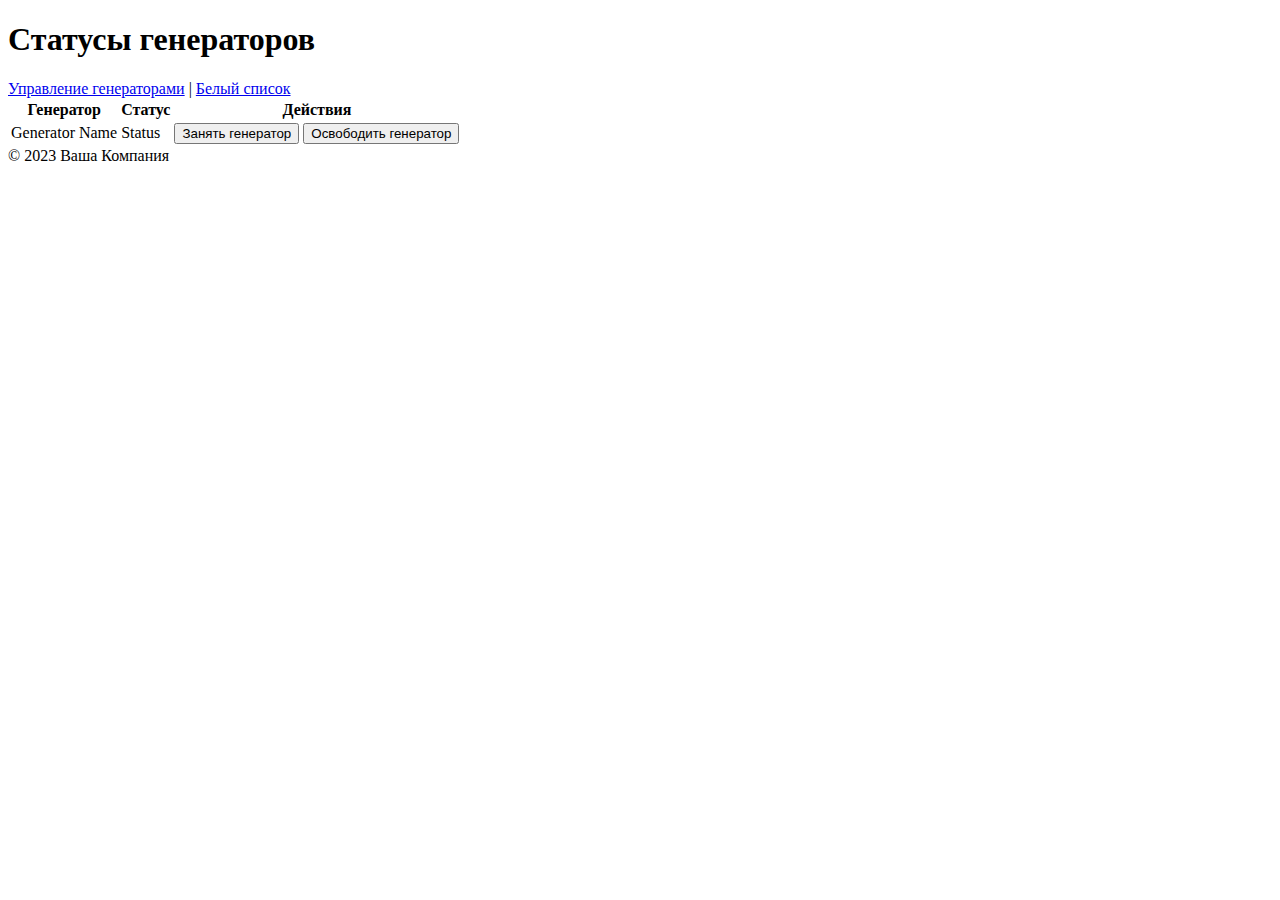
==== src/main/resources/templates/index.html @ 9be7bb22 "немного фиксов" ====
<!-- src/main/resources/templates/index.html -->

<!DOCTYPE html>
<html xmlns:th="http://www.thymeleaf.org">
<head>
    <title>Статусы генераторов</title>
    <meta charset="UTF-8">
    <link rel="stylesheet" type="text/css" href="/css/styles.css">
    <!-- Подключение jQuery -->
    <script src="https://code.jquery.com/jquery-3.6.0.min.js"></script>
    <!-- CSRF-токены -->
</head>
<body>
<header>
    <h1>Статусы генераторов</h1>
    <nav>
        <a href="/generators">Управление генераторами</a> |
        <a href="/whitelist">Белый список</a>
    </nav>
</header>

<table>
    <tr>
        <th>Генератор</th>
        <th>Статус</th>
        <th>Действия</th>
    </tr>
    <th:block th:each="gen : ${generators}">
        <tr>
            <td th:text="${gen.name}">Generator Name</td>
            <td id="status-[[${gen.id}]]" th:text="${statusMap[gen.id]}">Status</td>
            <td>
                <button id="occupy-btn-[[${gen.id}]]"
                        th:onclick="'occupyGenerator(' + ${gen.id} + ')'">Занять генератор</button>
                <button id="release-btn-[[${gen.id}]]"
                        th:onclick="'releaseGenerator(' + ${gen.id} + ')'">Освободить генератор</button>
            </td>
        </tr>
    </th:block>
</table>

<script>
    // Функции для получения CSRF-токена и имени заголовка
    function getCsrfToken() {
        return $('meta[name="_csrf"]').attr('content');
    }

    function getCsrfHeader() {
        return $('meta[name="_csrf_header"]').attr('content');
    }

    // Функция для обновления статусов генераторов
    function updateStatuses() {
        console.log('Вызов функции updateStatuses');
        $.ajax({
            url: '/status',
            type: 'GET',
            success: function (data) {
                console.log('Получены данные:', data);
                var statusMap = data['statusMap'];
                for (var generatorId in statusMap) {
                    if (statusMap.hasOwnProperty(generatorId)) {
                        var status = statusMap[generatorId];
                        var id = 'status-' + generatorId;
                        console.log('Обновление статуса для генератора ' + generatorId + ': ' + status);
                        $('#' + id).text(status);
                    }
                }
            },
            error: function (error) {
                console.error('Ошибка при обновлении статусов:', error);
            }
        });
    }

    // Функция для занятия генератора
    function occupyGenerator(generatorId) {
        var occupyButton = $('#occupy-btn-' + generatorId);
        occupyButton.prop('disabled', true);


        $.ajax({
            url: '/occupy/' + generatorId,
            type: 'POST',
            success: function () {
                console.log('Генератор ' + generatorId + ' успешно занят.');
                // Обновляем статус на клиенте сразу
                $('#status-' + generatorId).text('Занят');
            },
            error: function (xhr, status, error) {
                console.error('Ошибка при занятии генератора:', error);
                alert('Ошибка при занятии генератора: ' + xhr.responseText);
            },
            complete: function () {
                occupyButton.prop('disabled', false);
            }
        });
    }

    // Функция для освобождения генератора
    function releaseGenerator(generatorId) {
        var releaseButton = $('#release-btn-' + generatorId);
        releaseButton.prop('disabled', true);

        $.ajax({
            url: '/release/' + generatorId,
            type: 'POST',
            success: function () {
                console.log('Генератор ' + generatorId + ' успешно освобождён.');
                // Обновляем статус на клиенте сразу
                $('#status-' + generatorId).text('Свободен');
            },
            error: function (xhr, status, error) {
                console.error('Ошибка при освобождении генератора:', error);
                alert('Ошибка при освобождении генератора: ' + xhr.responseText);
            },
            complete: function () {
                releaseButton.prop('disabled', false);
            }
        });
    }

    // Обновляем статусы каждые 5 секунд
    setInterval(updateStatuses, 5000);

    // Выполняем первоначальное обновление статусов при загрузке страницы
    updateStatuses();
</script>

<div class="footer">
    &copy; 2023 Ваша Компания
</div>
</body>
</html>
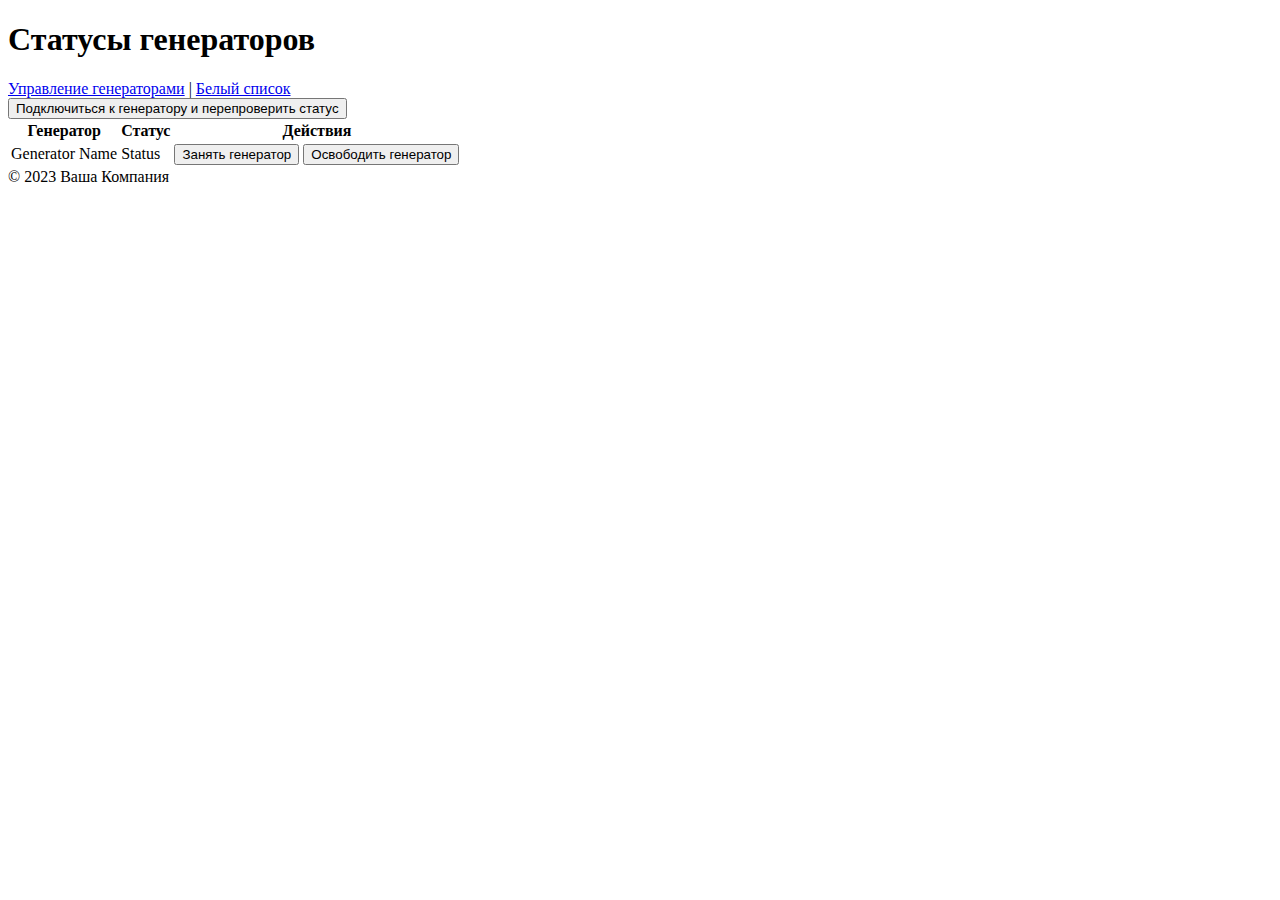
==== commit bcc964c1: "немного фиксов" ====
--- a/src/main/resources/templates/index.html
+++ b/src/main/resources/templates/index.html
@@ -9,6 +9,8 @@
     <!-- Подключение jQuery -->
     <script src="https://code.jquery.com/jquery-3.6.0.min.js"></script>
     <!-- CSRF-токены -->
+    <meta name="_csrf" th:content="${_csrf.token}"/>
+    <meta name="_csrf_header" th:content="${_csrf.headerName}"/>
 </head>
 <body>
 <header>
@@ -19,6 +21,9 @@
     </nav>
 </header>
 
+<!-- Кнопка для обновления статусов -->
+<button onclick="refreshStatuses()">Подключиться к генератору и перепроверить статус</button>
+
 <table>
     <tr>
         <th>Генератор</th>
@@ -28,11 +33,13 @@
     <th:block th:each="gen : ${generators}">
         <tr>
             <td th:text="${gen.name}">Generator Name</td>
-            <td id="status-[[${gen.id}]]" th:text="${statusMap[gen.id]}">Status</td>
+            <td id="status-[[${gen.id}]]" th:text="${gen.status}">Status</td>
             <td>
                 <button id="occupy-btn-[[${gen.id}]]"
+                        th:disabled="${gen.status == 'Занят' || gen.status.startsWith('Ошибка')}"
                         th:onclick="'occupyGenerator(' + ${gen.id} + ')'">Занять генератор</button>
                 <button id="release-btn-[[${gen.id}]]"
+                        th:disabled="${gen.status == 'Свободен' || gen.status.startsWith('Ошибка')}"
                         th:onclick="'releaseGenerator(' + ${gen.id} + ')'">Освободить генератор</button>
             </td>
         </tr>
@@ -40,7 +47,6 @@
 </table>
 
 <script>
-    // Функции для получения CSRF-токена и имени заголовка
     function getCsrfToken() {
         return $('meta[name="_csrf"]').attr('content');
     }
@@ -49,21 +55,33 @@
         return $('meta[name="_csrf_header"]').attr('content');
     }
 
-    // Функция для обновления статусов генераторов
     function updateStatuses() {
         console.log('Вызов функции updateStatuses');
         $.ajax({
-            url: '/status',
+            url: '/getStatuses',
             type: 'GET',
             success: function (data) {
-                console.log('Получены данные:', data);
-                var statusMap = data['statusMap'];
-                for (var generatorId in statusMap) {
-                    if (statusMap.hasOwnProperty(generatorId)) {
-                        var status = statusMap[generatorId];
+                console.log('Получены статусы генераторов:', data);
+                for (var generatorId in data) {
+                    if (data.hasOwnProperty(generatorId)) {
+                        var status = data[generatorId];
                         var id = 'status-' + generatorId;
-                        console.log('Обновление статуса для генератора ' + generatorId + ': ' + status);
                         $('#' + id).text(status);
+
+                        var occupyButton = $('#occupy-btn-' + generatorId);
+                        var releaseButton = $('#release-btn-' + generatorId);
+
+                        if (status === 'Занят' || status.startsWith('Ошибка')) {
+                            occupyButton.prop('disabled', true);
+                        } else {
+                            occupyButton.prop('disabled', false);
+                        }
+
+                        if (status === 'Свободен' || status.startsWith('Ошибка')) {
+                            releaseButton.prop('disabled', true);
+                        } else {
+                            releaseButton.prop('disabled', false);
+                        }
                     }
                 }
             },
@@ -73,55 +91,80 @@
         });
     }
 
-    // Функция для занятия генератора
     function occupyGenerator(generatorId) {
         var occupyButton = $('#occupy-btn-' + generatorId);
         occupyButton.prop('disabled', true);
 
+        var csrfToken = getCsrfToken();
+        var csrfHeader = getCsrfHeader();
 
         $.ajax({
             url: '/occupy/' + generatorId,
             type: 'POST',
+            beforeSend: function (xhr) {
+                xhr.setRequestHeader(csrfHeader, csrfToken);
+            },
             success: function () {
                 console.log('Генератор ' + generatorId + ' успешно занят.');
-                // Обновляем статус на клиенте сразу
                 $('#status-' + generatorId).text('Занят');
+                occupyButton.prop('disabled', true);
+                $('#release-btn-' + generatorId).prop('disabled', false);
             },
             error: function (xhr, status, error) {
                 console.error('Ошибка при занятии генератора:', error);
                 alert('Ошибка при занятии генератора: ' + xhr.responseText);
-            },
-            complete: function () {
                 occupyButton.prop('disabled', false);
             }
         });
     }
 
-    // Функция для освобождения генератора
     function releaseGenerator(generatorId) {
         var releaseButton = $('#release-btn-' + generatorId);
         releaseButton.prop('disabled', true);
 
+        var csrfToken = getCsrfToken();
+        var csrfHeader = getCsrfHeader();
+
         $.ajax({
             url: '/release/' + generatorId,
             type: 'POST',
+            beforeSend: function (xhr) {
+                xhr.setRequestHeader(csrfHeader, csrfToken);
+            },
             success: function () {
                 console.log('Генератор ' + generatorId + ' успешно освобождён.');
-                // Обновляем статус на клиенте сразу
                 $('#status-' + generatorId).text('Свободен');
+                releaseButton.prop('disabled', true);
+                $('#occupy-btn-' + generatorId).prop('disabled', false);
             },
             error: function (xhr, status, error) {
                 console.error('Ошибка при освобождении генератора:', error);
                 alert('Ошибка при освобождении генератора: ' + xhr.responseText);
-            },
-            complete: function () {
                 releaseButton.prop('disabled', false);
             }
         });
     }
 
-    // Обновляем статусы каждые 5 секунд
-    setInterval(updateStatuses, 5000);
+    function refreshStatuses() {
+        var csrfToken = getCsrfToken();
+        var csrfHeader = getCsrfHeader();
+
+        $.ajax({
+            url: '/refreshStatuses',
+            type: 'POST',
+            beforeSend: function (xhr) {
+                xhr.setRequestHeader(csrfHeader, csrfToken);
+            },
+            success: function () {
+                console.log('Статусы генераторов обновлены.');
+                updateStatuses();
+            },
+            error: function (xhr, status, error) {
+                console.error('Ошибка при обновлении статусов:', error);
+                alert('Ошибка при обновлении статусов: ' + xhr.responseText);
+            }
+        });
+    }
 
     // Выполняем первоначальное обновление статусов при загрузке страницы
     updateStatuses();
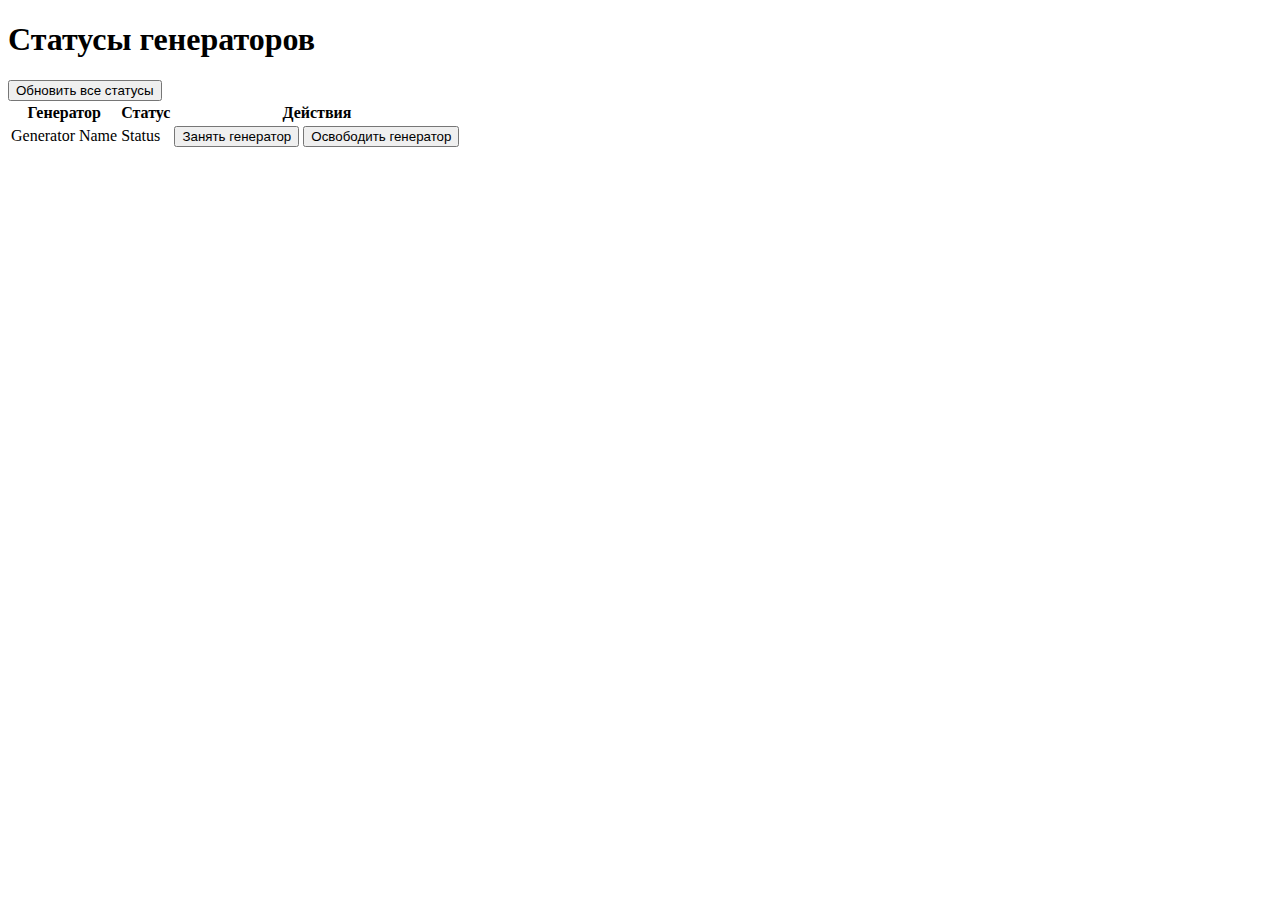
==== commit fa87e7e2: "убрано обновление статусов при обновлении страницы, добавлена кнопка обновления статусов, добавлен c" ====
--- a/src/main/resources/templates/index.html
+++ b/src/main/resources/templates/index.html
@@ -1,29 +1,16 @@
-<!-- src/main/resources/templates/index.html -->
-
 <!DOCTYPE html>
 <html xmlns:th="http://www.thymeleaf.org">
 <head>
     <title>Статусы генераторов</title>
-    <meta charset="UTF-8">
     <link rel="stylesheet" type="text/css" href="/css/styles.css">
-    <!-- Подключение jQuery -->
-    <script src="https://code.jquery.com/jquery-3.6.0.min.js"></script>
-    <!-- CSRF-токены -->
-    <meta name="_csrf" th:content="${_csrf.token}"/>
-    <meta name="_csrf_header" th:content="${_csrf.headerName}"/>
 </head>
 <body>
-<header>
-    <h1>Статусы генераторов</h1>
-    <nav>
-        <a href="/generators">Управление генераторами</a> |
-        <a href="/whitelist">Белый список</a>
-    </nav>
-</header>
-
-<!-- Кнопка для обновления статусов -->
-<button onclick="refreshStatuses()">Подключиться к генератору и перепроверить статус</button>
-
+<h1>Статусы генераторов</h1>
+<div class="update-button">
+    <form th:action="@{/updateStatuses}" method="post">
+        <button type="submit">Обновить все статусы</button>
+    </form>
+</div>
 <table>
     <tr>
         <th>Генератор</th>
@@ -33,145 +20,17 @@
     <th:block th:each="gen : ${generators}">
         <tr>
             <td th:text="${gen.name}">Generator Name</td>
-            <td id="status-[[${gen.id}]]" th:text="${gen.status}">Status</td>
+            <td th:text="${statusMap[gen.name]}">Status</td>
             <td>
-                <button id="occupy-btn-[[${gen.id}]]"
-                        th:disabled="${gen.status == 'Занят' || gen.status.startsWith('Ошибка')}"
-                        th:onclick="'occupyGenerator(' + ${gen.id} + ')'">Занять генератор</button>
-                <button id="release-btn-[[${gen.id}]]"
-                        th:disabled="${gen.status == 'Свободен' || gen.status.startsWith('Ошибка')}"
-                        th:onclick="'releaseGenerator(' + ${gen.id} + ')'">Освободить генератор</button>
+                <form th:action="@{'/occupy/' + ${gen.name}}" method="post" style="display:inline;">
+                    <button type="submit">Занять генератор</button>
+                </form>
+                <form th:action="@{'/release/' + ${gen.name}}" method="post" style="display:inline;">
+                    <button type="submit">Освободить генератор</button>
+                </form>
             </td>
         </tr>
     </th:block>
 </table>
-
-<script>
-    function getCsrfToken() {
-        return $('meta[name="_csrf"]').attr('content');
-    }
-
-    function getCsrfHeader() {
-        return $('meta[name="_csrf_header"]').attr('content');
-    }
-
-    function updateStatuses() {
-        console.log('Вызов функции updateStatuses');
-        $.ajax({
-            url: '/getStatuses',
-            type: 'GET',
-            success: function (data) {
-                console.log('Получены статусы генераторов:', data);
-                for (var generatorId in data) {
-                    if (data.hasOwnProperty(generatorId)) {
-                        var status = data[generatorId];
-                        var id = 'status-' + generatorId;
-                        $('#' + id).text(status);
-
-                        var occupyButton = $('#occupy-btn-' + generatorId);
-                        var releaseButton = $('#release-btn-' + generatorId);
-
-                        if (status === 'Занят' || status.startsWith('Ошибка')) {
-                            occupyButton.prop('disabled', true);
-                        } else {
-                            occupyButton.prop('disabled', false);
-                        }
-
-                        if (status === 'Свободен' || status.startsWith('Ошибка')) {
-                            releaseButton.prop('disabled', true);
-                        } else {
-                            releaseButton.prop('disabled', false);
-                        }
-                    }
-                }
-            },
-            error: function (error) {
-                console.error('Ошибка при обновлении статусов:', error);
-            }
-        });
-    }
-
-    function occupyGenerator(generatorId) {
-        var occupyButton = $('#occupy-btn-' + generatorId);
-        occupyButton.prop('disabled', true);
-
-        var csrfToken = getCsrfToken();
-        var csrfHeader = getCsrfHeader();
-
-        $.ajax({
-            url: '/occupy/' + generatorId,
-            type: 'POST',
-            beforeSend: function (xhr) {
-                xhr.setRequestHeader(csrfHeader, csrfToken);
-            },
-            success: function () {
-                console.log('Генератор ' + generatorId + ' успешно занят.');
-                $('#status-' + generatorId).text('Занят');
-                occupyButton.prop('disabled', true);
-                $('#release-btn-' + generatorId).prop('disabled', false);
-            },
-            error: function (xhr, status, error) {
-                console.error('Ошибка при занятии генератора:', error);
-                alert('Ошибка при занятии генератора: ' + xhr.responseText);
-                occupyButton.prop('disabled', false);
-            }
-        });
-    }
-
-    function releaseGenerator(generatorId) {
-        var releaseButton = $('#release-btn-' + generatorId);
-        releaseButton.prop('disabled', true);
-
-        var csrfToken = getCsrfToken();
-        var csrfHeader = getCsrfHeader();
-
-        $.ajax({
-            url: '/release/' + generatorId,
-            type: 'POST',
-            beforeSend: function (xhr) {
-                xhr.setRequestHeader(csrfHeader, csrfToken);
-            },
-            success: function () {
-                console.log('Генератор ' + generatorId + ' успешно освобождён.');
-                $('#status-' + generatorId).text('Свободен');
-                releaseButton.prop('disabled', true);
-                $('#occupy-btn-' + generatorId).prop('disabled', false);
-            },
-            error: function (xhr, status, error) {
-                console.error('Ошибка при освобождении генератора:', error);
-                alert('Ошибка при освобождении генератора: ' + xhr.responseText);
-                releaseButton.prop('disabled', false);
-            }
-        });
-    }
-
-    function refreshStatuses() {
-        var csrfToken = getCsrfToken();
-        var csrfHeader = getCsrfHeader();
-
-        $.ajax({
-            url: '/refreshStatuses',
-            type: 'POST',
-            beforeSend: function (xhr) {
-                xhr.setRequestHeader(csrfHeader, csrfToken);
-            },
-            success: function () {
-                console.log('Статусы генераторов обновлены.');
-                updateStatuses();
-            },
-            error: function (xhr, status, error) {
-                console.error('Ошибка при обновлении статусов:', error);
-                alert('Ошибка при обновлении статусов: ' + xhr.responseText);
-            }
-        });
-    }
-
-    // Выполняем первоначальное обновление статусов при загрузке страницы
-    updateStatuses();
-</script>
-
-<div class="footer">
-    &copy; 2023 Ваша Компания
-</div>
 </body>
 </html>
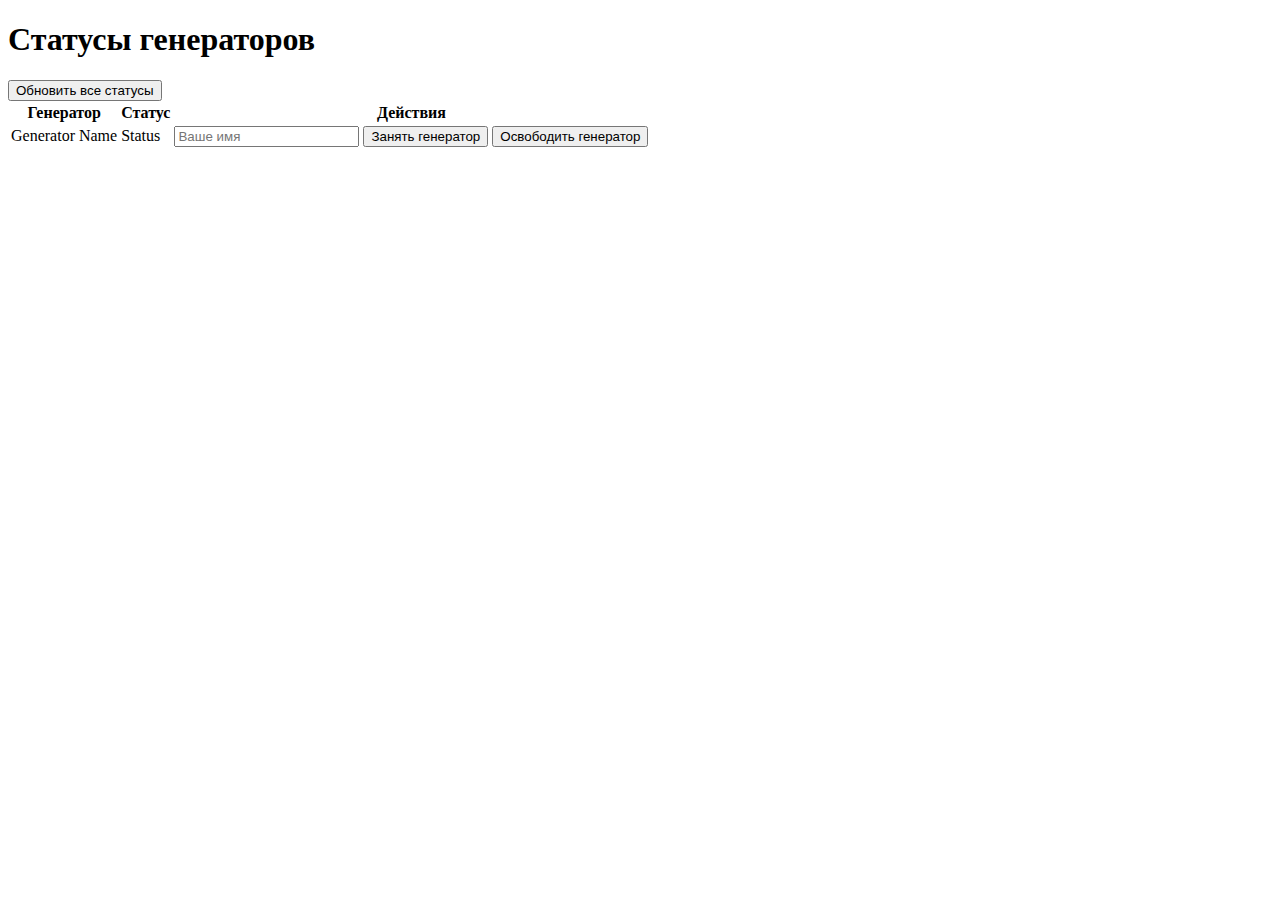
==== commit 6d58b6a6: "Теперь пишется имя человека, который занял ген. Теперь обновляется статус после прожатися действий с" ====
--- a/src/main/resources/templates/index.html
+++ b/src/main/resources/templates/index.html
@@ -23,6 +23,7 @@
             <td th:text="${statusMap[gen.name]}">Status</td>
             <td>
                 <form th:action="@{'/occupy/' + ${gen.name}}" method="post" style="display:inline;">
+                    <input type="text" name="userName" placeholder="Ваше имя" required>
                     <button type="submit">Занять генератор</button>
                 </form>
                 <form th:action="@{'/release/' + ${gen.name}}" method="post" style="display:inline;">
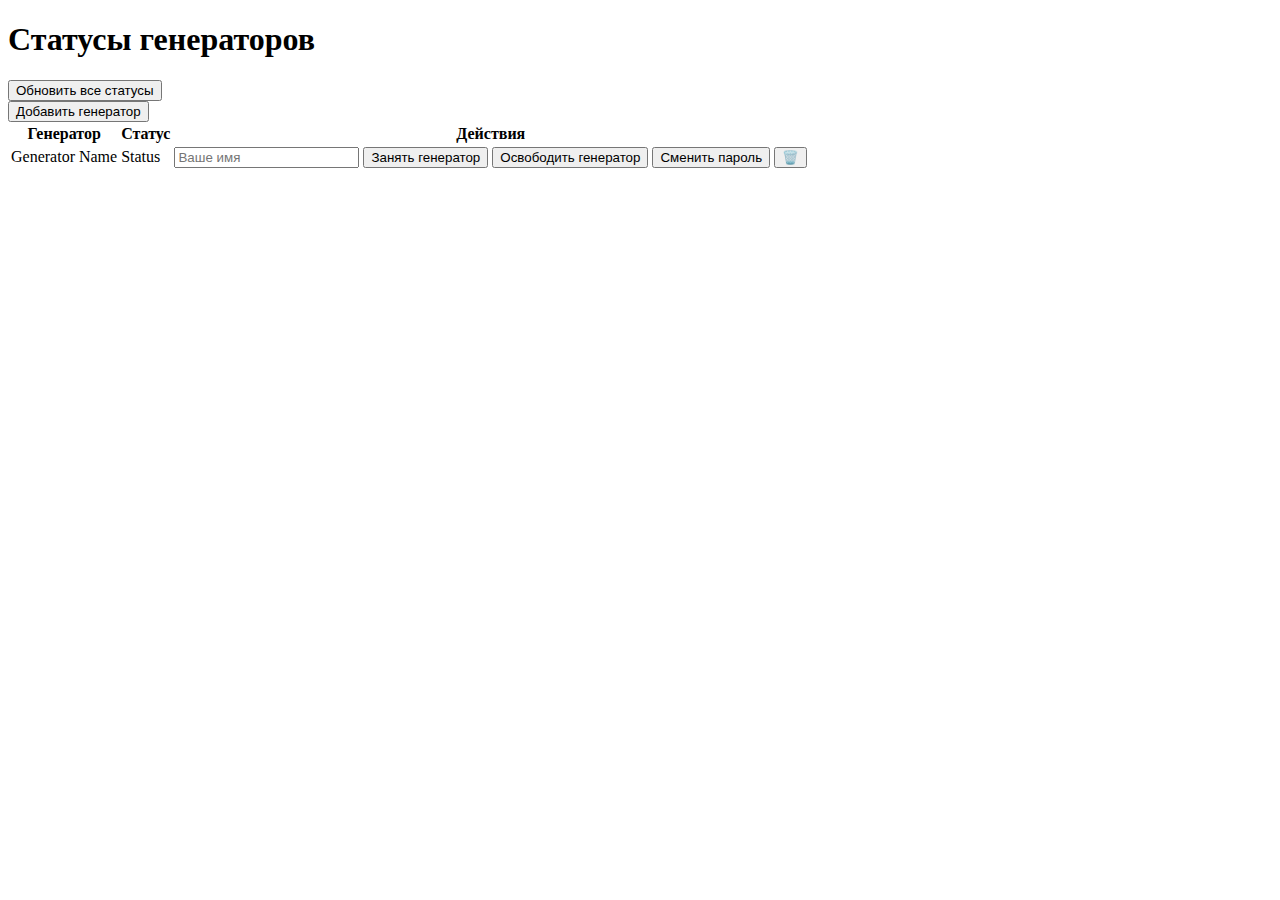
==== commit 660e7eee: "добавлены новые кнопки добавления и редктирования генов" ====
--- a/src/main/resources/templates/index.html
+++ b/src/main/resources/templates/index.html
@@ -11,6 +11,9 @@
         <button type="submit">Обновить все статусы</button>
     </form>
 </div>
+<div class="add-button">
+    <a href="/addGenerator"><button>Добавить генератор</button></a>
+</div>
 <table>
     <tr>
         <th>Генератор</th>
@@ -22,12 +25,18 @@
             <td th:text="${gen.name}">Generator Name</td>
             <td th:text="${statusMap[gen.name]}">Status</td>
             <td>
-                <form th:action="@{'/occupy/' + ${gen.name}}" method="post" style="display:inline;">
+                <form th:action="@{'/occupy/' + ${gen.id}}" method="post" style="display:inline;">
                     <input type="text" name="userName" placeholder="Ваше имя" required>
                     <button type="submit">Занять генератор</button>
                 </form>
-                <form th:action="@{'/release/' + ${gen.name}}" method="post" style="display:inline;">
+                <form th:action="@{'/release/' + ${gen.id}}" method="post" style="display:inline;">
                     <button type="submit">Освободить генератор</button>
+                </form>
+                <a th:href="@{'/changePassword/' + ${gen.id}}" style="display:inline;">
+                    <button>Сменить пароль</button>
+                </a>
+                <form th:action="@{'/delete/' + ${gen.id}}" method="post" style="display:inline;">
+                    <button class="delete-button" type="submit">🗑️</button>
                 </form>
             </td>
         </tr>
